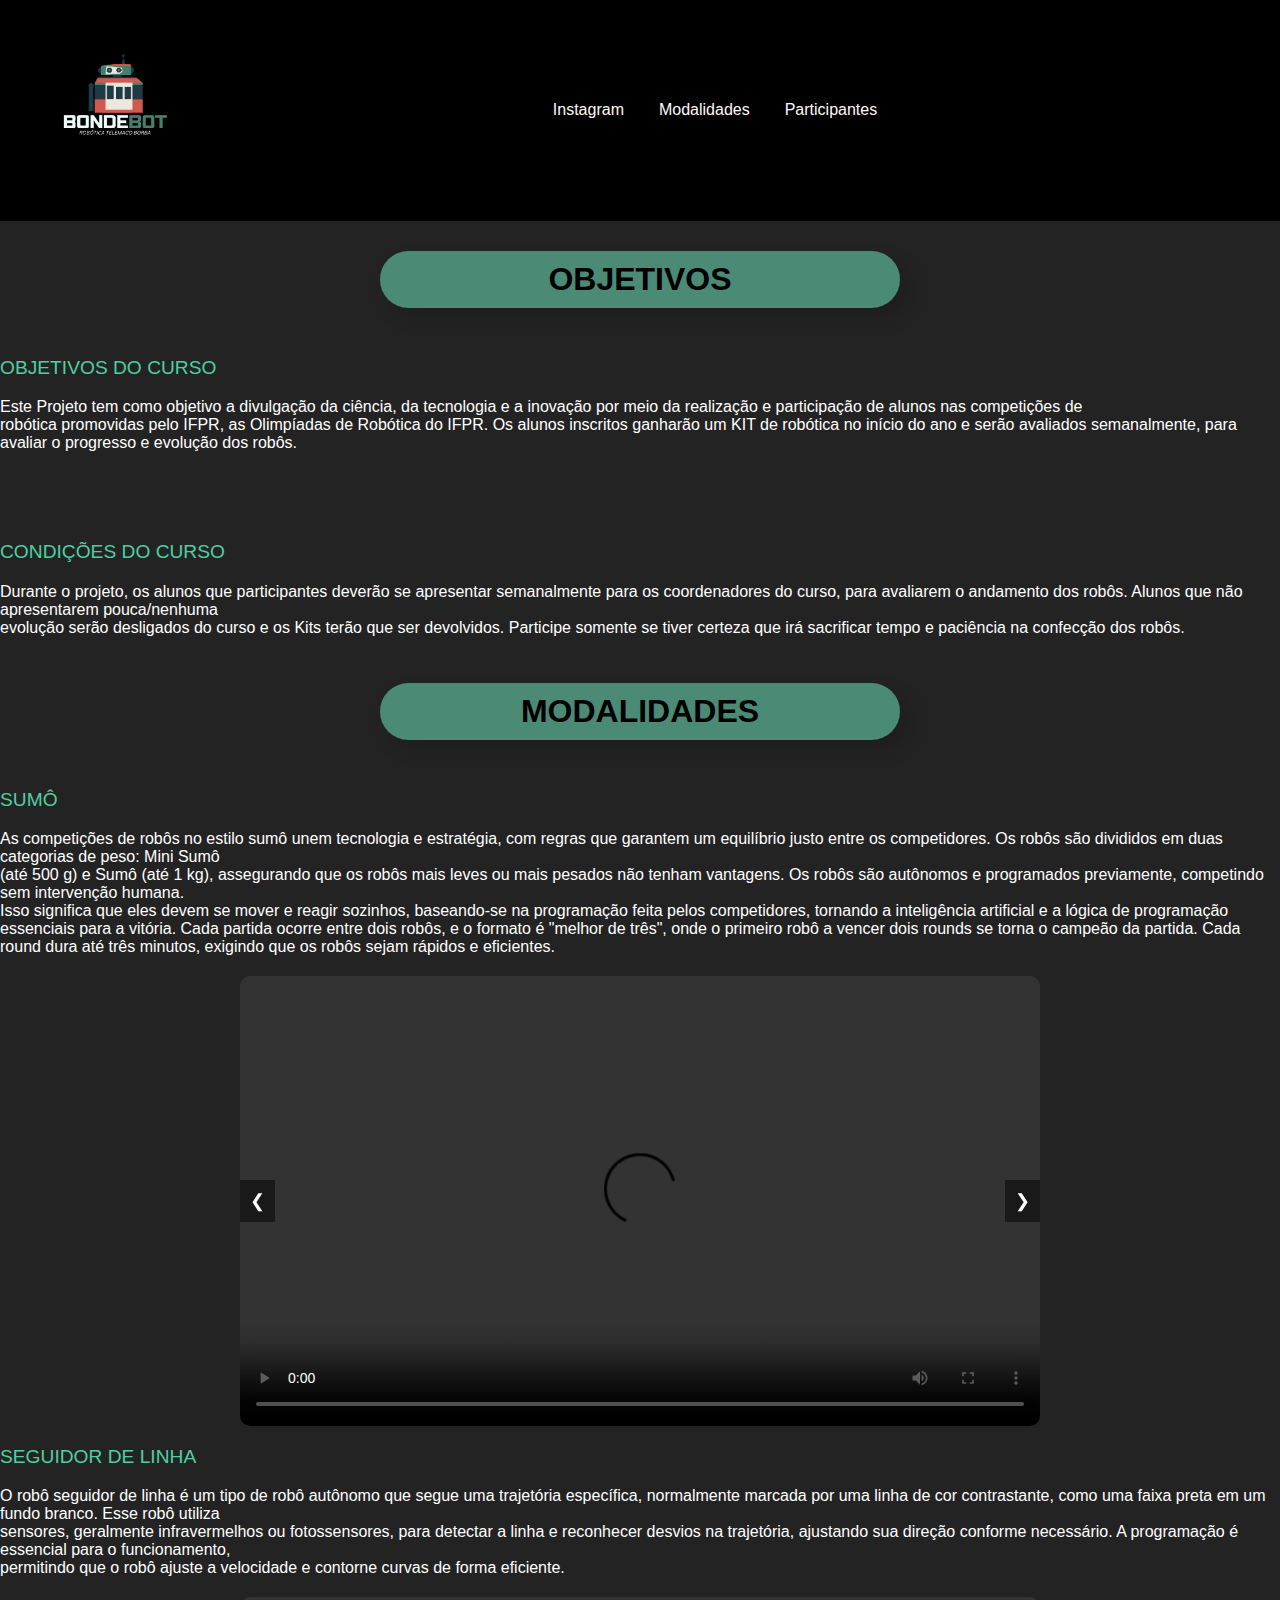
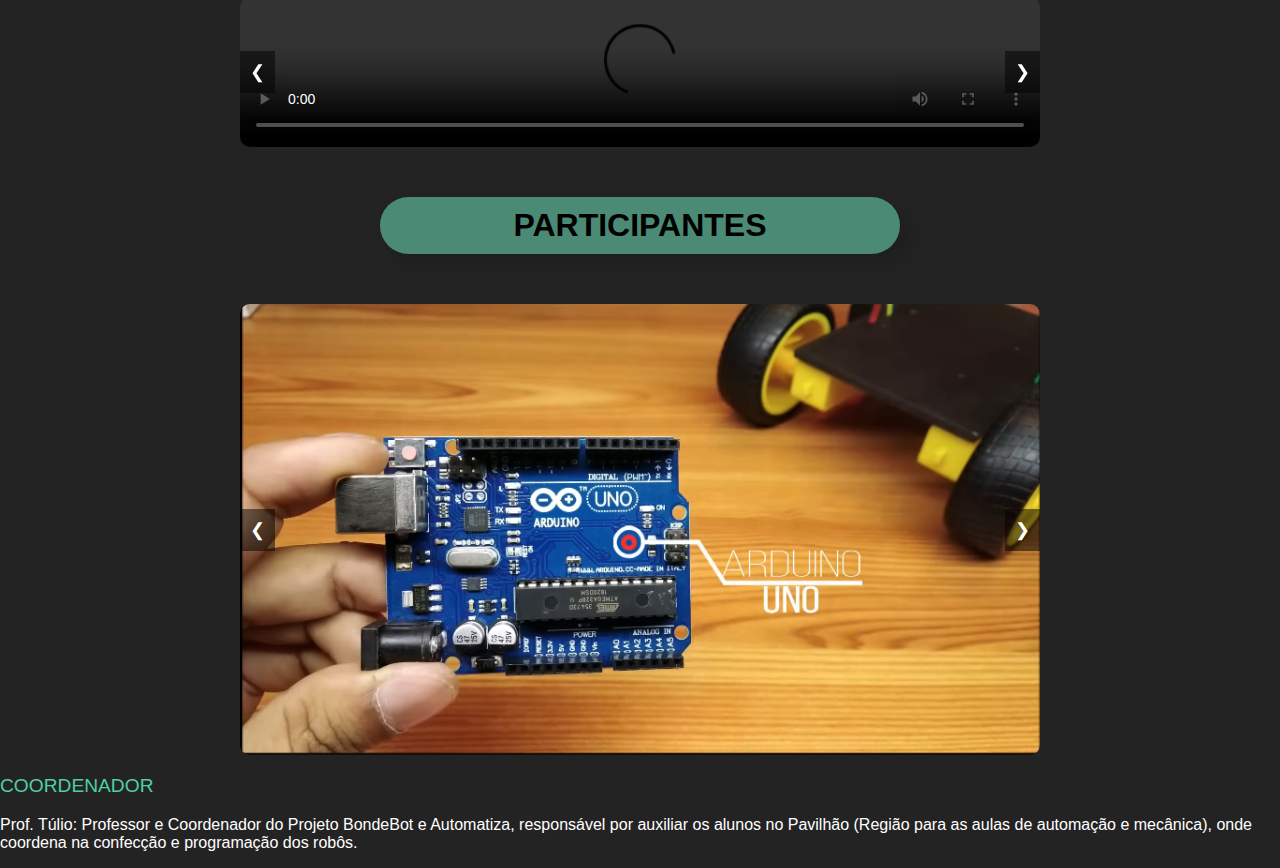
==== index.html @ 4055bf6d "adad" ====
<!DOCTYPE html>
<html>
<head>
    <meta charset="UTF-8">
    <meta name="viewport" content="width=device-width, initial-scale=1.0">
    <title>Bondebot</title>
    <style>
        html {
    scroll-behavior: smooth;
}
        body {
            background-color: #242323; /* Cor de fundo para o corpo do site */
            font-family: Arial, sans-serif;
            margin: 0;
            padding: 0;
        }

        header, footer {
            text-align: center;
            padding: 10px 0;
            background-color: #000000;
            width: 100%;
        }

        .nav-bar {
            display: flex;
            justify-content: space-between; /* Distribui o logo e o menu */
            align-items: center;
            max-width: 1200px;
            margin: 0 auto; /* Centraliza o conteúdo */
        }

        .logo img {
            width: 150px;
        }

        .nav-list {
            flex: 1; /* Faz o nav-list ocupar o espaço restante */
            display: flex;
            justify-content: center; /* Centraliza os itens dentro do contêiner */
        }

        .nav-list ul {
            display: flex;
            justify-content: center; /* Centraliza os itens horizontalmente */
            gap: 15px;
            margin: 0;
            padding: 0;
            list-style: none;
        }

        /* Estilo para os itens da lista (links) */
        .nav-item {
            position: relative;
        }

        .nav-item a {
            text-decoration: none;
            color: rgb(255, 249, 249);
            font-size: 16px;
            padding: 10px;
            display: block;
        }

        /* Barra de animação nos itens da lista */
        .nav-item a::after {
            content: '';
            position: absolute;
            bottom: 0;
            left: 0;
            width: 100%;
            height: 3px;
            background-color: #467f6b;
            transform: scaleX(0); /* Começa invisível */
            transform-origin: bottom right;
            transition: transform 0.3s ease-out;
        }

        /* Efeito quando o cursor passa sobre o item */
        .nav-item a:hover::after {
            transform: scaleX(1); /* Faz a barra aparecer */
            transform-origin: bottom left;
        }

        .objetivo {
            background-color: #4b8a74;
            padding: 10px;
            max-width: 500px;
            width: 100%;
            margin: 20px auto;
            font-family: 'Franklin Gothic Medium', 'Arial Narrow', Arial, sans-serif;
            box-shadow: 10px 10px 20px rgba(0, 0, 0, 0.15);
            border-radius: 50px;
            cursor: pointer;
            
        }

        .principal {
            color: #4ecfa2;
            font-size: larger;
            font-family: 'Trebuchet MS', 'Lucida Sans Unicode', 'Lucida Grande', 'Lucida Sans', Arial, sans-serif;
        }

        footer {
            background-color: #242323;
            padding: 10px 0;
            text-align: center;
            width: 100%;
        }

        .image-text-container {
            display: flex; /* Usa flexbox para colocar a imagem e o texto lado a lado */
            align-items: center; /* Alinha a imagem e o texto verticalmente */
            cursor: pointer; /* Adiciona um cursor de clique ao passar o mouse */
        }

        /* Estilo da imagem */
        .image-text-container img {
            width: 150px; /* Defina o tamanho da imagem conforme necessário */
            height: auto; /* A altura é ajustada automaticamente para manter a proporção */
            margin-right: 20px; /* Espaçamento entre a imagem e o texto */
        }
        p {
            color: rgb(255, 255, 255);
        }

  .video-carrossel {
            width: 80%;
            max-width: 800px;
            margin: 20px auto;
            overflow: hidden;
            position: relative;
        }

        /* Contêiner dos vídeos */
        .video-container {
            display: flex;
            transition: transform 0.5s ease-in-out; /* Transição suave */
            width: 200%; /* O contêiner tem o dobro da largura para conter os dois vídeos */
        }

        /* Cada vídeo dentro do carrossel */
        .video-container video {
            width: 50%; /* Cada vídeo ocupa 50% da largura do carrossel */
            flex-shrink: 0;
            border-radius: 10px;
        }

        /* Estilo dos botões de navegação */
        .controls {
            position: absolute;
            top: 50%;
            width: 100%;
            display: flex;
            justify-content: space-between;
            transform: translateY(-50%);
            z-index: 10;
        }

        .prev, .next {
            background-color: rgba(0, 0, 0, 0.5);
            color: #fff;
            border: none;
            padding: 10px;
            font-size: 18px;
            cursor: pointer;
        }

        .image-carrossel {
    width: 80%;
    max-width: 800px;
    margin: 20px auto;
    overflow: hidden;
    position: relative;
}

.image-container {
    display: flex;
    transition: transform 0.5s ease-in-out;
    width: 500%; /* O contêiner tem 500% da largura, pois temos 5 imagens */
}

.image-container img {
    width: 20%; /* Cada imagem ocupa 20% da largura do carrossel */
    flex-shrink: 0;
    border-radius: 10px;
}

.controls {
    position: absolute;
    top: 50%;
    width: 100%;
    display: flex;
    justify-content: space-between;
    transform: translateY(-50%);
    z-index: 10;
}

.prev, .next {
    background-color: rgba(0, 0, 0, 0.5);
    color: #fff;
    border: none;
    padding: 10px;
    font-size: 18px;
    cursor: pointer;
}
    </style>
</head>
<body>
    <header>
        <nav class="nav-bar">
            <div class="logo">
                <h1><img src="img/bondebot (1).png" alt="150" width="150" style="max-width: 100%;"></h1>
            </div>
            <div class="nav-list">
                <ul>
                    <li class="nav-item"><a href="https://www.instagram.com/bondebot/" class="nav-link">Instagram</a></li>
                    <li class="nav-item"><a href="#modalidades" class="nav-link">Modalidades</a></li>
                    <li class="nav-item"><a href="#participantes" class="nav-link">Participantes</a></li>
                </ul>
            </div>
        </nav>
    </header>
    <article>
        <footer>
        <nav class="nav-bar">
            <h1 class="objetivo">OBJETIVOS</h1>
        </nav>
        </footer>
            <p class="principal">OBJETIVOS DO CURSO</p>
            <p>Este Projeto tem como objetivo a divulgação da ciência, da tecnologia e a inovação por meio da realização e participação de alunos nas competições de <br> robótica promovidas pelo IFPR, as Olimpíadas de Robótica do IFPR. Os alunos inscritos ganharão um KIT de robótica no início do ano e serão avaliados semanalmente, para avaliar o progresso e evolução dos robôs.</p>
            <br>
            <br>
            <br>
            <p class="principal">CONDIÇÕES DO CURSO</p>
            <p>Durante o projeto, os alunos que participantes deverão se apresentar semanalmente para os coordenadores do curso, para avaliarem o andamento dos robôs. Alunos que não apresentarem pouca/nenhuma <br> evolução serão desligados do curso e os Kits terão que ser devolvidos. Participe somente se tiver certeza que irá sacrificar tempo e paciência na confecção dos robôs.</p>
        <footer>
            <nav class="nav-bar">
                <h1 class="objetivo">MODALIDADES</h1>
            </nav>
        </footer>
        <section id="modalidades">
        </section>
        <p class="principal">SUMÔ</p>
        <p>As competições de robôs no estilo sumô unem tecnologia e estratégia, com regras que garantem um equilíbrio justo entre os competidores. Os robôs são divididos em duas categorias de peso: Mini Sumô <br> (até 500 g) e Sumô (até 1 kg), assegurando que os robôs mais leves ou mais pesados não tenham vantagens.
            Os robôs são autônomos e programados previamente, competindo sem intervenção humana. <br> Isso significa que eles devem se mover e reagir sozinhos, baseando-se na programação feita pelos competidores, tornando a inteligência artificial e a lógica de programação essenciais para a vitória.
            Cada partida ocorre entre dois robôs, e o formato é "melhor de três", onde o primeiro robô a vencer dois rounds se torna o campeão da partida. Cada round dura até três minutos, exigindo que os robôs sejam rápidos e eficientes.
        </p>
   
        <div class="video-carrossel">
            <!-- Contêiner de vídeos -->
            <div class="video-container">
                <!-- Vídeo 1 -->
                <video controls>
                    <source src="videos/Robô Mini Sumo.mp4" type="video/mp4">
                    Seu navegador não suporta a tag de vídeo.
                </video>
                <!-- Vídeo 2 -->
                <video controls>
                    <source src="videos/ROBOT WAR 2017 Japan vs UK - Fastest robot war ever !!! In slow motion..mp4" type="video/mp4">
                    Seu navegador não suporta a tag de vídeo.
                </video>
            </div>
    
            <!-- Controles de navegação -->
            <div class="controls">
                <button class="prev">&#10094;</button>
                <button class="next">&#10095;</button>
            </div>
        </div>
    
        <script>
            // Seleciona o contêiner de vídeos e os botões
            const videoContainer = document.querySelector('.video-container');
            const prevButton = document.querySelector('.prev');
            const nextButton = document.querySelector('.next');
    
            // Variável para controlar a posição atual do carrossel
            let currentIndex = 0;
            const totalVideos = videoContainer.children.length;
    
            // Função para atualizar a posição do carrossel
            function updateCarousel() {
                const offset = -currentIndex * 50; // Cada vídeo tem 50% da largura
                videoContainer.style.transform = `translateX(${offset}%)`;
            }
    
            // Função para navegar para o vídeo anterior
            prevButton.addEventListener('click', () => {
                currentIndex = (currentIndex === 0) ? totalVideos - 1 : currentIndex - 1;
                updateCarousel();
            });
    
            // Função para navegar para o próximo vídeo
            nextButton.addEventListener('click', () => {
                currentIndex = (currentIndex === totalVideos - 1) ? 0 : currentIndex + 1;
                updateCarousel();
            });
        </script>
        <p class="principal">SEGUIDOR DE LINHA</p>
        <p>O robô seguidor de linha é um tipo de robô autônomo que segue uma trajetória específica, normalmente marcada por uma linha de cor contrastante, como uma faixa preta em um fundo branco. Esse robô utiliza <br> sensores, geralmente infravermelhos ou fotossensores, para detectar a linha e reconhecer desvios na trajetória, ajustando sua direção conforme necessário.  A programação é essencial para o funcionamento,<br> permitindo que o robô ajuste a velocidade e contorne curvas de forma eficiente.</p>
        <div class="video-carrossel">
            <!-- Contêiner de vídeos -->
            <div class="video-container">
                <!-- Vídeo 1 -->
                <video controls>
                    <source src="videos/HBFS Line Follower - Next Generation of Robots.mp4" type="video/mp4">
                    Seu navegador não suporta a tag de vídeo.
                </video>
                <!-- Vídeo 2 -->
                <video controls>
                    <source src="videos/HBFS Line Follower Turbo - Rooftop Edition.mp4" type="video/mp4">
                    Seu navegador não suporta a tag de vídeo.
                </video>
            </div>
    
            <!-- Controles de navegação -->
            <div class="controls">
                <button class="prev">&#10094;</button>
                <button class="next">&#10095;</button>
            </div>
        </div>
    
        <script>
            // Seleciona o contêiner de vídeos e os botões
            const videoContainer = document.querySelector('.video-container');
            const prevButton = document.querySelector('.prev');
            const nextButton = document.querySelector('.next');
    
            // Variável para controlar a posição atual do carrossel
            let currentIndex = 0;
            const totalVideos = videoContainer.children.length;
    
            // Função para atualizar a posição do carrossel
            function updateCarousel() {
                const offset = -currentIndex * 50; // Cada vídeo tem 50% da largura
                videoContainer.style.transform = `translateX(${offset}%)`;
            }
    
            // Função para navegar para o vídeo anterior
            prevButton.addEventListener('click', () => {
                currentIndex = (currentIndex === 0) ? totalVideos - 1 : currentIndex - 1;
                updateCarousel();
            });
    
            // Função para navegar para o próximo vídeo
            nextButton.addEventListener('click', () => {
                currentIndex = (currentIndex === totalVideos - 1) ? 0 : currentIndex + 1;
                updateCarousel();
            });
        </script>
        <footer>
        <nav class="nav-bar">
            <h1 class="objetivo">PARTICIPANTES</h1>
        </nav>
        </footer>
        <div class="image-carrossel">
            <!-- Contêiner de imagens -->
            <div class="image-container">
                <img src="img/robo1.PNG" alt="Imagem 1">
                <img src="img/robo2.PNG" alt="Imagem 2">
                <img src="img/robo3.PNG" alt="Imagem 3">
                <img src="img/arduino4.PNG" alt="Imagem 4">
                <img src="img/robo5.PNG" alt="Imagem 5">
            </div>
        
            <div class="controls">
                <button class="prev">&#10094;</button>
                <button class="next">&#10095;</button>
            </div>
        </div>
        <script>
            const imageContainer = document.querySelector('.image-container');
            const prevButton = document.querySelector('.prev');
            const nextButton = document.querySelector('.next');
            let currentIndex = 0;
            const totalImages = imageContainer.children.length;
            function updateCarousel() {
            const offset = -currentIndex * 20;
            imageContainer.style.transform = `translateX(${offset}%)`;
}

// Função para navegar para a imagem anterior
prevButton.addEventListener('click', () => {
    currentIndex = (currentIndex === 0) ? totalImages - 1 : currentIndex - 1;
    updateCarousel();
});

// Função para navegar para a próxima imagem
nextButton.addEventListener('click', () => {
    currentIndex = (currentIndex === totalImages - 1) ? 0 : currentIndex + 1;
    updateCarousel();
});
        </script>
        <section id="participantes">
        <p class="principal">COORDENADOR</p>
        <p>Prof. Túlio: Professor e Coordenador do Projeto BondeBot e Automatiza, responsável por auxiliar os alunos no Pavilhão (Região para as aulas de automação e mecânica), onde coordena na confecção e programação dos robôs. 
        </p>
        </section>
    </article>
</body>
</html>
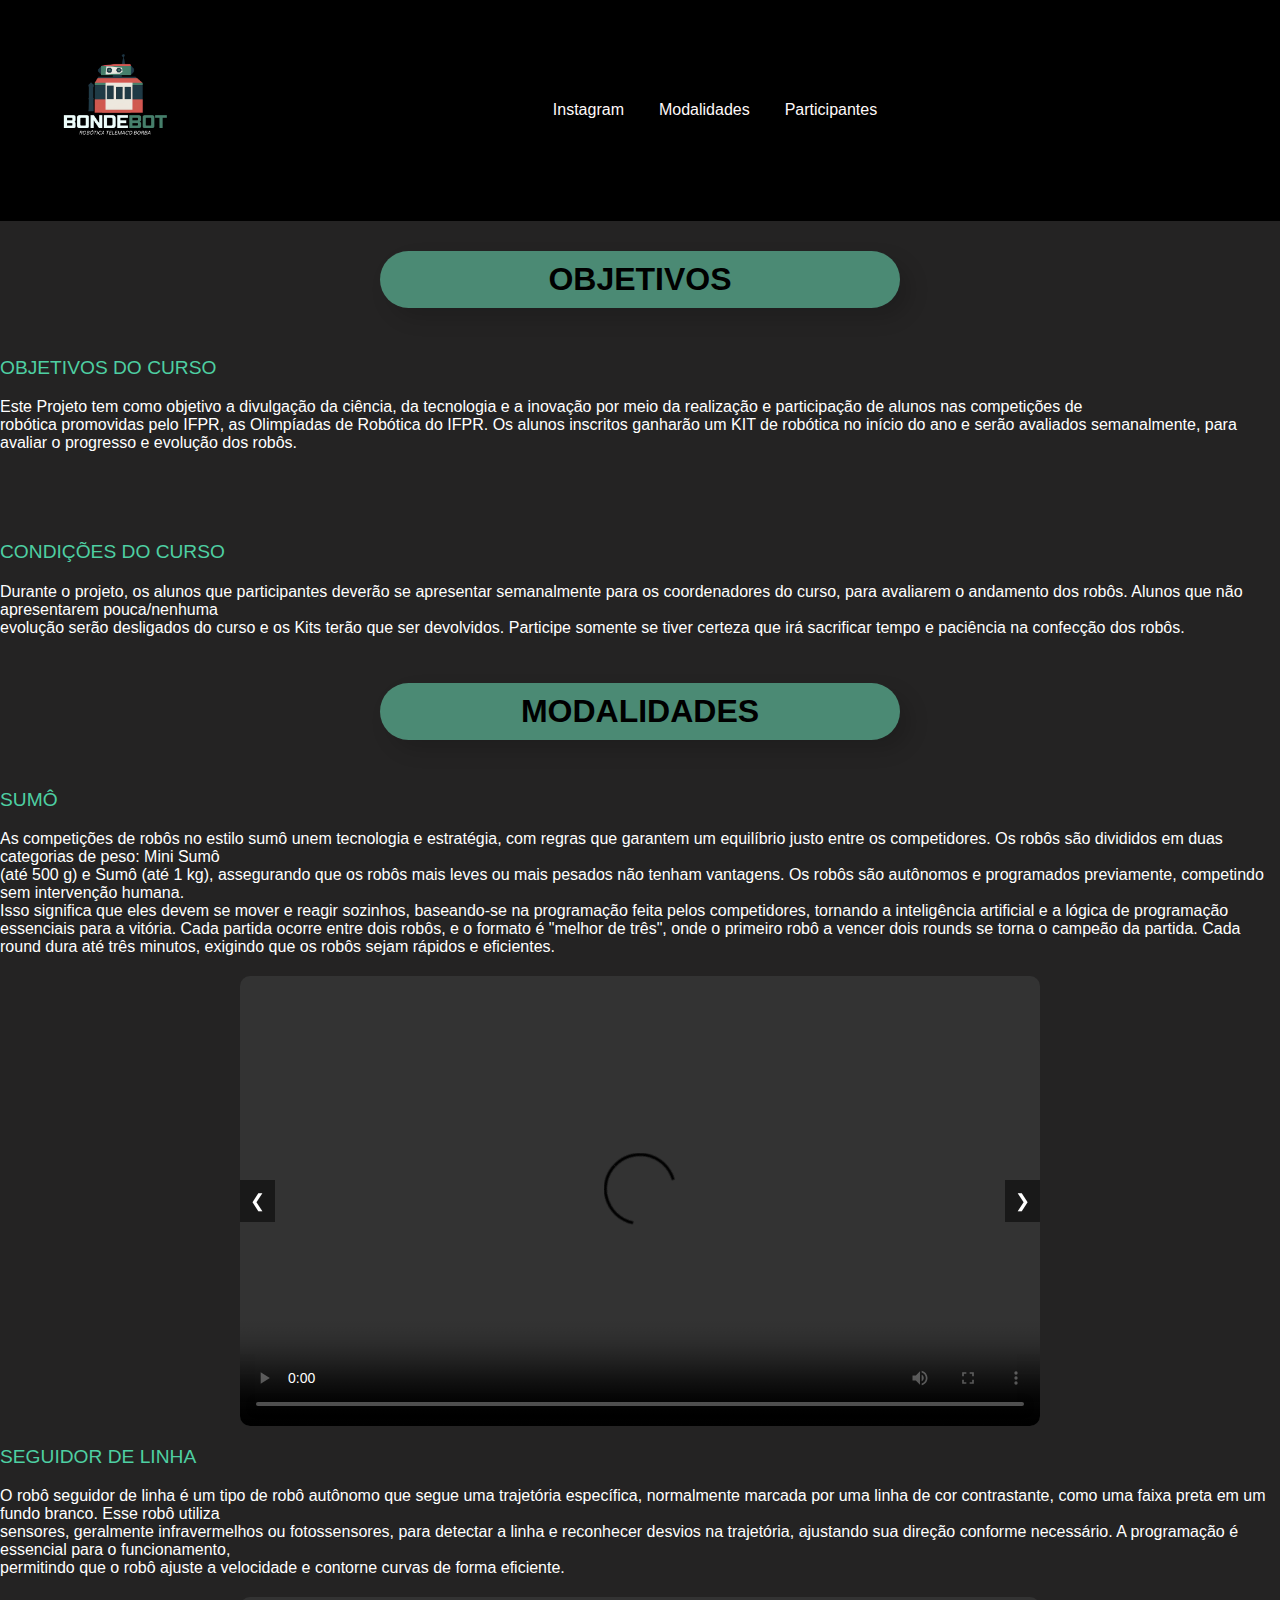
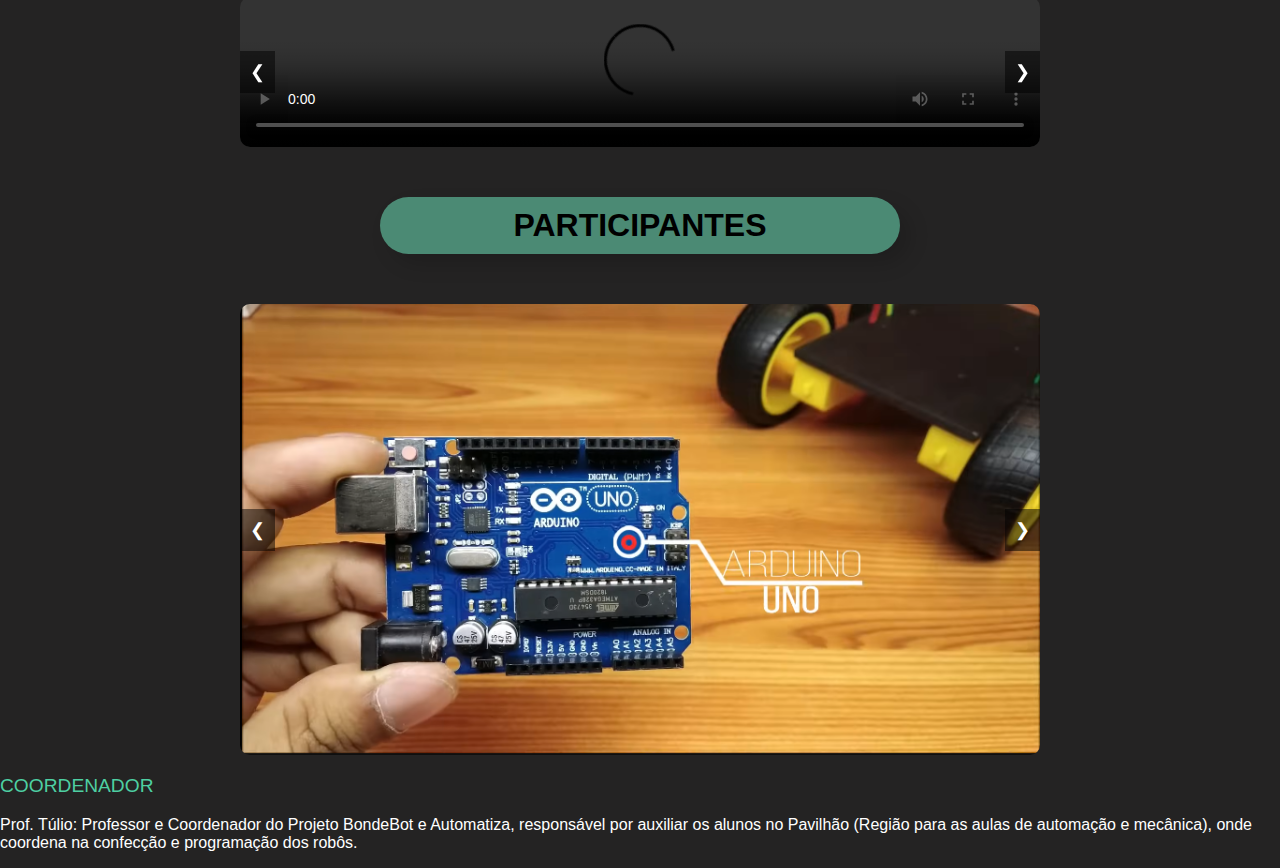
==== commit 08b1bece: "adad" ====
--- a/index.html
+++ b/index.html
@@ -165,45 +165,45 @@
             font-size: 18px;
             cursor: pointer;
         }
-
         .image-carrossel {
-    width: 80%;
-    max-width: 800px;
-    margin: 20px auto;
-    overflow: hidden;
-    position: relative;
-}
-
-.image-container {
-    display: flex;
-    transition: transform 0.5s ease-in-out;
-    width: 500%; /* O contêiner tem 500% da largura, pois temos 5 imagens */
-}
-
-.image-container img {
-    width: 20%; /* Cada imagem ocupa 20% da largura do carrossel */
-    flex-shrink: 0;
-    border-radius: 10px;
-}
-
-.controls {
-    position: absolute;
-    top: 50%;
-    width: 100%;
-    display: flex;
-    justify-content: space-between;
-    transform: translateY(-50%);
-    z-index: 10;
-}
-
-.prev, .next {
-    background-color: rgba(0, 0, 0, 0.5);
-    color: #fff;
-    border: none;
-    padding: 10px;
-    font-size: 18px;
-    cursor: pointer;
-}
+            width: 80%;
+            max-width: 800px;
+            margin: 20px auto;
+            overflow: hidden;
+            position: relative;
+}
+
+        .image-container {
+            display: flex;
+            transition: transform 0.5s ease-in-out;
+            width: 500%; /* O contêiner tem 500% da largura, pois temos 5 imagens */
+}
+
+        .image-container img {
+            width: 20%; /* Cada imagem ocupa 20% da largura do carrossel */
+            flex-shrink: 0;
+            border-radius: 10px;
+}
+
+        .controls {
+            position: absolute;
+            top: 50%;
+            width: 100%;
+            display: flex;
+            justify-content: space-between;
+            transform: translateY(-50%);
+            z-index: 10;
+}
+
+        .prev, .next {
+            background-color: rgba(0, 0, 0, 0.5);
+            color: #fff;
+            border: none;
+            padding: 10px;
+            font-size: 18px;
+            cursor: pointer;
+}
+
     </style>
 </head>
 <body>
@@ -370,14 +370,19 @@
             </div>
         </div>
         <script>
-            const imageContainer = document.querySelector('.image-container');
-            const prevButton = document.querySelector('.prev');
-            const nextButton = document.querySelector('.next');
-            let currentIndex = 0;
-            const totalImages = imageContainer.children.length;
-            function updateCarousel() {
-            const offset = -currentIndex * 20;
-            imageContainer.style.transform = `translateX(${offset}%)`;
+            // Seleciona o contêiner de imagens e os botões
+const imageContainer = document.querySelector('.image-container');
+const prevButton = document.querySelector('.prev');
+const nextButton = document.querySelector('.next');
+
+// Variável para controlar a posição atual do carrossel
+let currentIndex = 0;
+const totalImages = document.querySelectorAll('.image-container img').length;
+
+// Função para atualizar a posição do carrossel
+function updateCarousel() {
+    const offset = -currentIndex * 20; // Cada imagem tem 20% da largura
+    imageContainer.style.transform = `translateX(${offset}%)`;
 }
 
 // Função para navegar para a imagem anterior
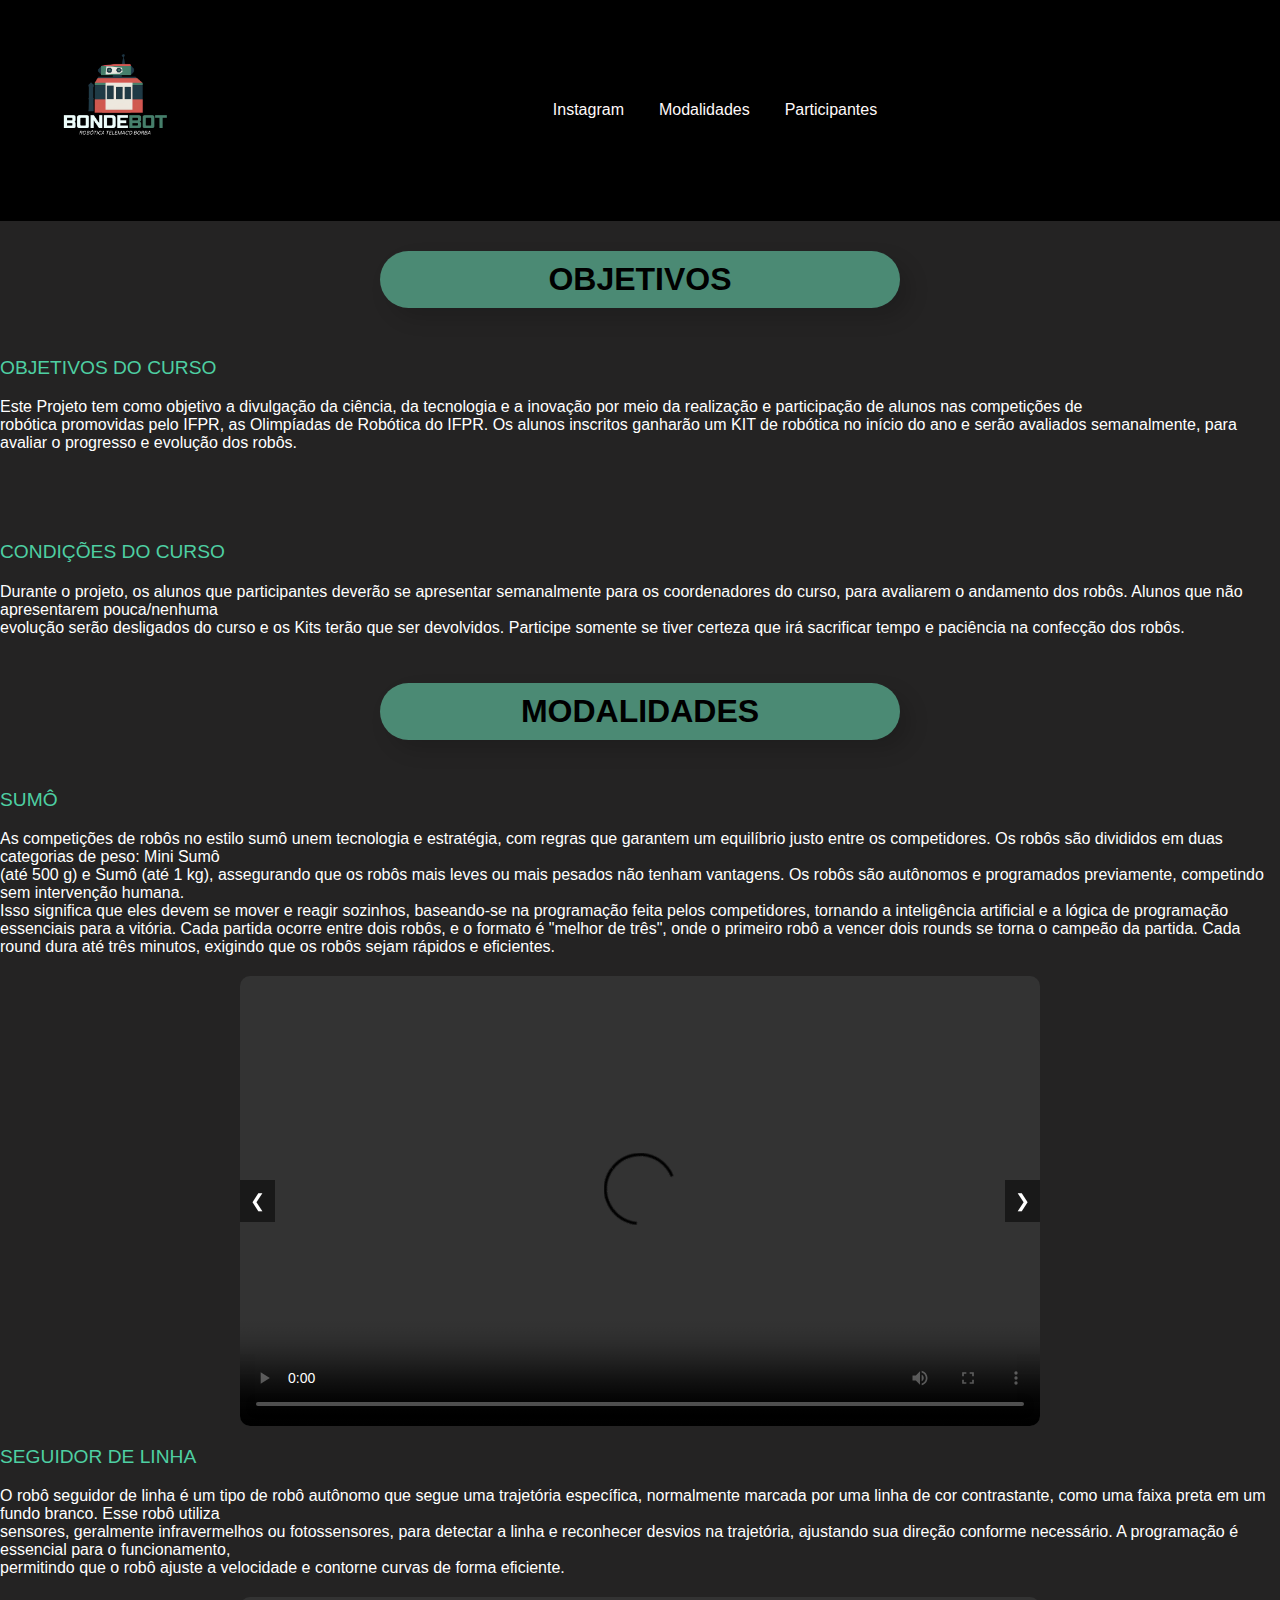
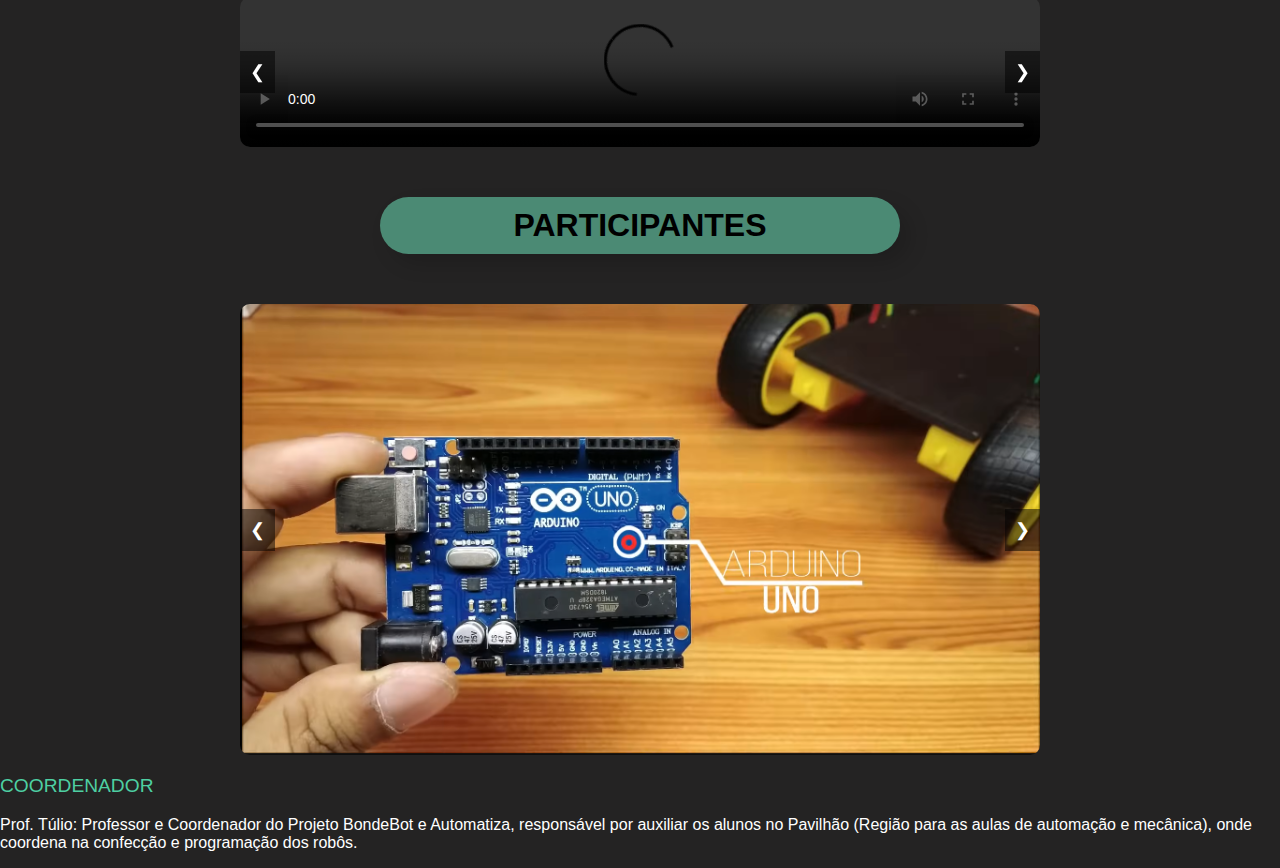
==== commit 4a2b1cc6: "adad" ====
--- a/index.html
+++ b/index.html
@@ -377,7 +377,7 @@
 
 // Variável para controlar a posição atual do carrossel
 let currentIndex = 0;
-const totalImages = document.querySelectorAll('.image-container img').length;
+const totalImages = document.querySelectorAll('.image-container img').length; // Quantidade de imagens
 
 // Função para atualizar a posição do carrossel
 function updateCarousel() {
@@ -387,13 +387,13 @@
 
 // Função para navegar para a imagem anterior
 prevButton.addEventListener('click', () => {
-    currentIndex = (currentIndex === 0) ? totalImages - 1 : currentIndex - 1;
+    currentIndex = (currentIndex === 0) ? totalImages - 1 : currentIndex - 1; // Se estiver na primeira imagem, vai para a última
     updateCarousel();
 });
 
 // Função para navegar para a próxima imagem
 nextButton.addEventListener('click', () => {
-    currentIndex = (currentIndex === totalImages - 1) ? 0 : currentIndex + 1;
+    currentIndex = (currentIndex === totalImages - 1) ? 0 : currentIndex + 1; // Se estiver na última imagem, volta para a primeira
     updateCarousel();
 });
         </script>
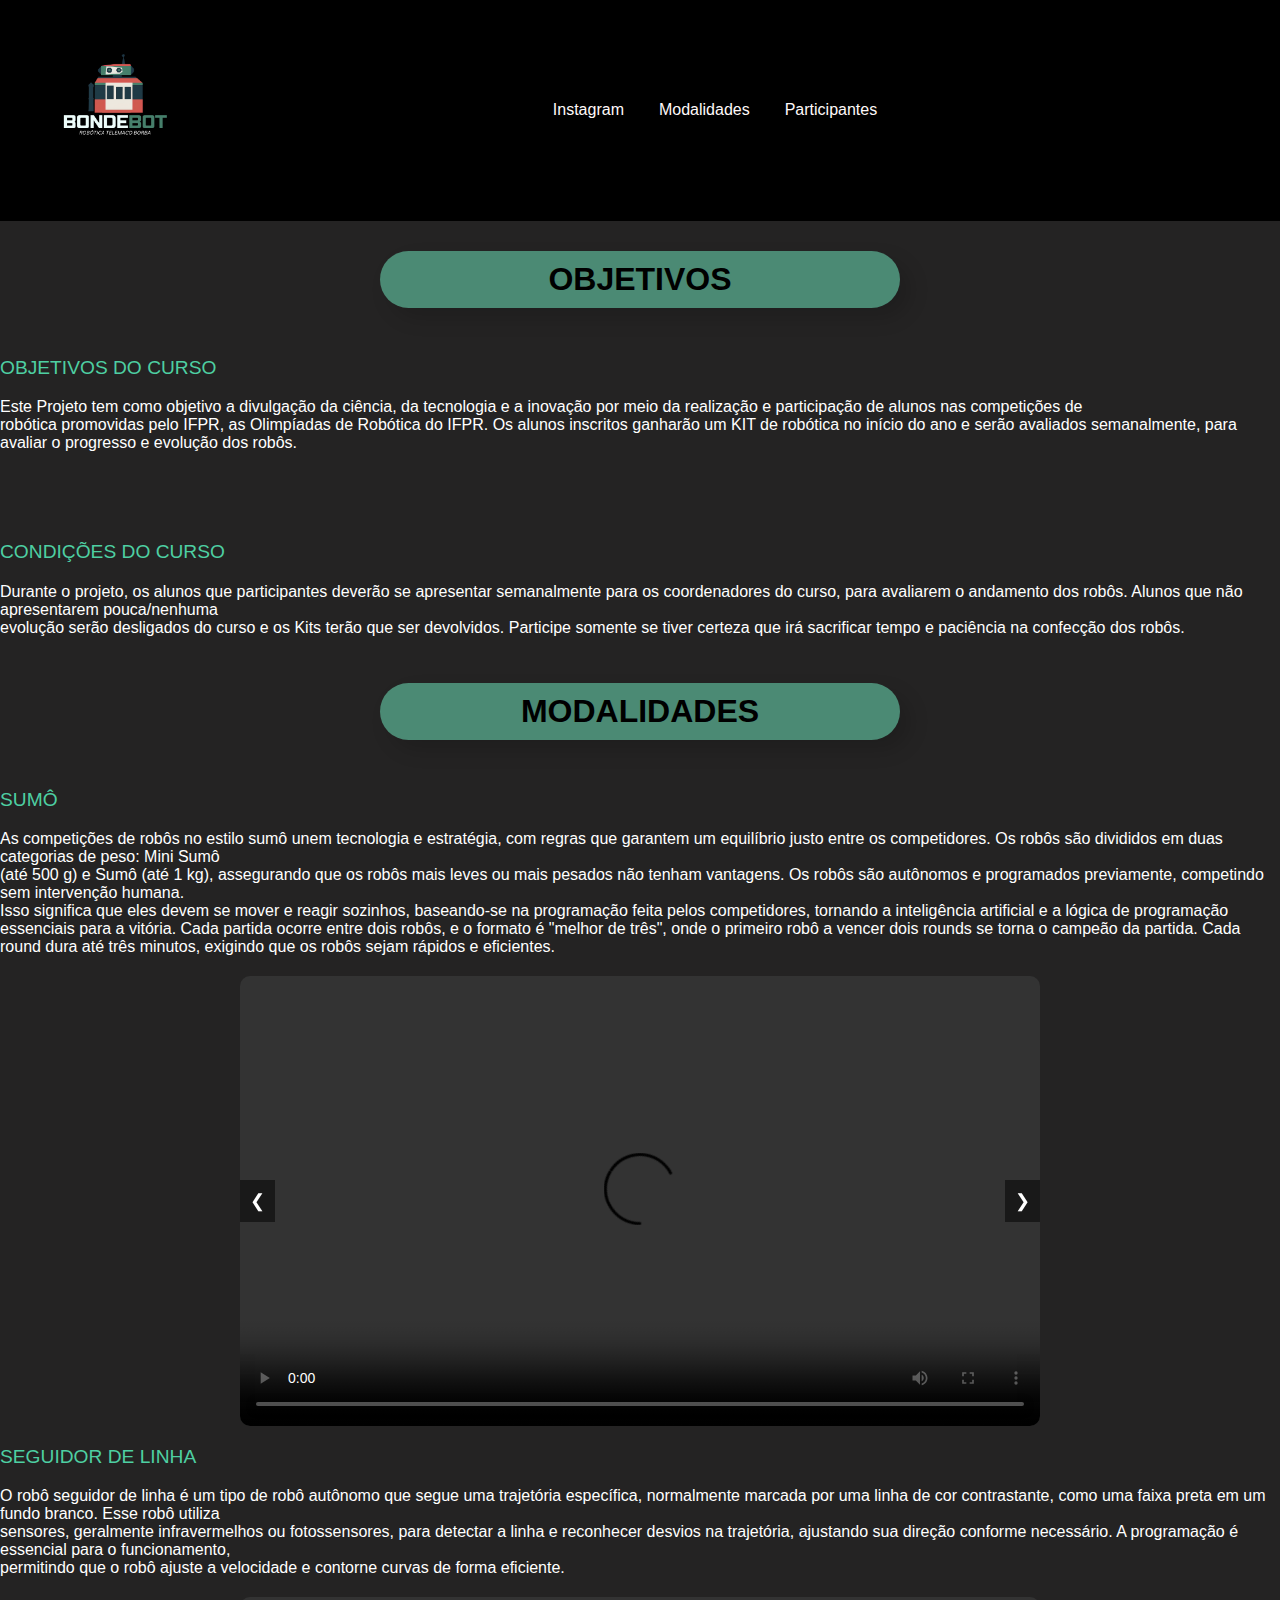
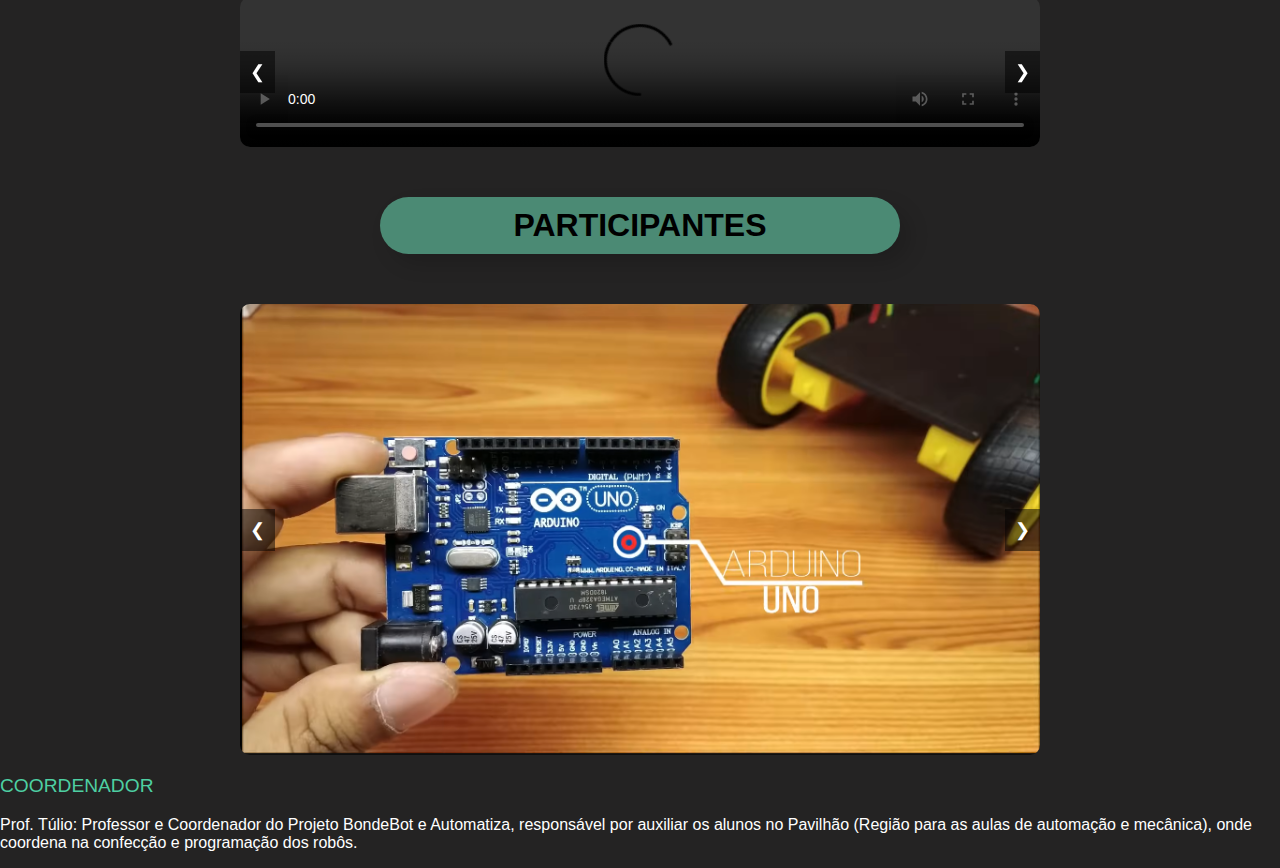
==== commit d2fa0b73: "adad" ====
--- a/index.html
+++ b/index.html
@@ -268,35 +268,6 @@
                 <button class="next">&#10095;</button>
             </div>
         </div>
-    
-        <script>
-            // Seleciona o contêiner de vídeos e os botões
-            const videoContainer = document.querySelector('.video-container');
-            const prevButton = document.querySelector('.prev');
-            const nextButton = document.querySelector('.next');
-    
-            // Variável para controlar a posição atual do carrossel
-            let currentIndex = 0;
-            const totalVideos = videoContainer.children.length;
-    
-            // Função para atualizar a posição do carrossel
-            function updateCarousel() {
-                const offset = -currentIndex * 50; // Cada vídeo tem 50% da largura
-                videoContainer.style.transform = `translateX(${offset}%)`;
-            }
-    
-            // Função para navegar para o vídeo anterior
-            prevButton.addEventListener('click', () => {
-                currentIndex = (currentIndex === 0) ? totalVideos - 1 : currentIndex - 1;
-                updateCarousel();
-            });
-    
-            // Função para navegar para o próximo vídeo
-            nextButton.addEventListener('click', () => {
-                currentIndex = (currentIndex === totalVideos - 1) ? 0 : currentIndex + 1;
-                updateCarousel();
-            });
-        </script>
         <p class="principal">SEGUIDOR DE LINHA</p>
         <p>O robô seguidor de linha é um tipo de robô autônomo que segue uma trajetória específica, normalmente marcada por uma linha de cor contrastante, como uma faixa preta em um fundo branco. Esse robô utiliza <br> sensores, geralmente infravermelhos ou fotossensores, para detectar a linha e reconhecer desvios na trajetória, ajustando sua direção conforme necessário.  A programação é essencial para o funcionamento,<br> permitindo que o robô ajuste a velocidade e contorne curvas de forma eficiente.</p>
         <div class="video-carrossel">
@@ -320,35 +291,6 @@
                 <button class="next">&#10095;</button>
             </div>
         </div>
-    
-        <script>
-            // Seleciona o contêiner de vídeos e os botões
-            const videoContainer = document.querySelector('.video-container');
-            const prevButton = document.querySelector('.prev');
-            const nextButton = document.querySelector('.next');
-    
-            // Variável para controlar a posição atual do carrossel
-            let currentIndex = 0;
-            const totalVideos = videoContainer.children.length;
-    
-            // Função para atualizar a posição do carrossel
-            function updateCarousel() {
-                const offset = -currentIndex * 50; // Cada vídeo tem 50% da largura
-                videoContainer.style.transform = `translateX(${offset}%)`;
-            }
-    
-            // Função para navegar para o vídeo anterior
-            prevButton.addEventListener('click', () => {
-                currentIndex = (currentIndex === 0) ? totalVideos - 1 : currentIndex - 1;
-                updateCarousel();
-            });
-    
-            // Função para navegar para o próximo vídeo
-            nextButton.addEventListener('click', () => {
-                currentIndex = (currentIndex === totalVideos - 1) ? 0 : currentIndex + 1;
-                updateCarousel();
-            });
-        </script>
         <footer>
         <nav class="nav-bar">
             <h1 class="objetivo">PARTICIPANTES</h1>
@@ -370,32 +312,55 @@
             </div>
         </div>
         <script>
-            // Seleciona o contêiner de imagens e os botões
-const imageContainer = document.querySelector('.image-container');
-const prevButton = document.querySelector('.prev');
-const nextButton = document.querySelector('.next');
-
-// Variável para controlar a posição atual do carrossel
-let currentIndex = 0;
-const totalImages = document.querySelectorAll('.image-container img').length; // Quantidade de imagens
-
-// Função para atualizar a posição do carrossel
-function updateCarousel() {
-    const offset = -currentIndex * 20; // Cada imagem tem 20% da largura
-    imageContainer.style.transform = `translateX(${offset}%)`;
-}
-
-// Função para navegar para a imagem anterior
-prevButton.addEventListener('click', () => {
-    currentIndex = (currentIndex === 0) ? totalImages - 1 : currentIndex - 1; // Se estiver na primeira imagem, vai para a última
-    updateCarousel();
-});
-
-// Função para navegar para a próxima imagem
-nextButton.addEventListener('click', () => {
-    currentIndex = (currentIndex === totalImages - 1) ? 0 : currentIndex + 1; // Se estiver na última imagem, volta para a primeira
-    updateCarousel();
-});
+            // Carrossel de Vídeos
+            const videoContainer = document.querySelector('.video-container');
+            const prevButtonVideo = document.querySelector('.video-carrossel .prev');
+            const nextButtonVideo = document.querySelector('.video-carrossel .next');
+            let currentIndexVideo = 0;
+            const totalVideos = videoContainer.children.length;
+        
+            // Atualiza o carrossel de vídeos
+            function updateVideoCarousel() {
+                const offset = -currentIndexVideo * 50; // Cada vídeo ocupa 50% da largura
+                videoContainer.style.transform = `translateX(${offset}%)`;
+            }
+        
+            // Navega para o vídeo anterior
+            prevButtonVideo.addEventListener('click', () => {
+                currentIndexVideo = (currentIndexVideo === 0) ? totalVideos - 1 : currentIndexVideo - 1;
+                updateVideoCarousel();
+            });
+        
+            // Navega para o próximo vídeo
+            nextButtonVideo.addEventListener('click', () => {
+                currentIndexVideo = (currentIndexVideo === totalVideos - 1) ? 0 : currentIndexVideo + 1;
+                updateVideoCarousel();
+            });
+        
+            // Carrossel de Imagens
+            const imageContainer = document.querySelector('.image-container');
+            const prevButtonImage = document.querySelector('.image-carrossel .prev');
+            const nextButtonImage = document.querySelector('.image-carrossel .next');
+            let currentIndexImage = 0;
+            const totalImages = document.querySelectorAll('.image-container img').length;
+        
+            // Atualiza o carrossel de imagens
+            function updateImageCarousel() {
+                const offset = -currentIndexImage * 20; // Cada imagem ocupa 20% da largura
+                imageContainer.style.transform = `translateX(${offset}%)`;
+            }
+        
+            // Navega para a imagem anterior
+            prevButtonImage.addEventListener('click', () => {
+                currentIndexImage = (currentIndexImage === 0) ? totalImages - 1 : currentIndexImage - 1;
+                updateImageCarousel();
+            });
+        
+            // Navega para a próxima imagem
+            nextButtonImage.addEventListener('click', () => {
+                currentIndexImage = (currentIndexImage === totalImages - 1) ? 0 : currentIndexImage + 1;
+                updateImageCarousel();
+            });
         </script>
         <section id="participantes">
         <p class="principal">COORDENADOR</p>
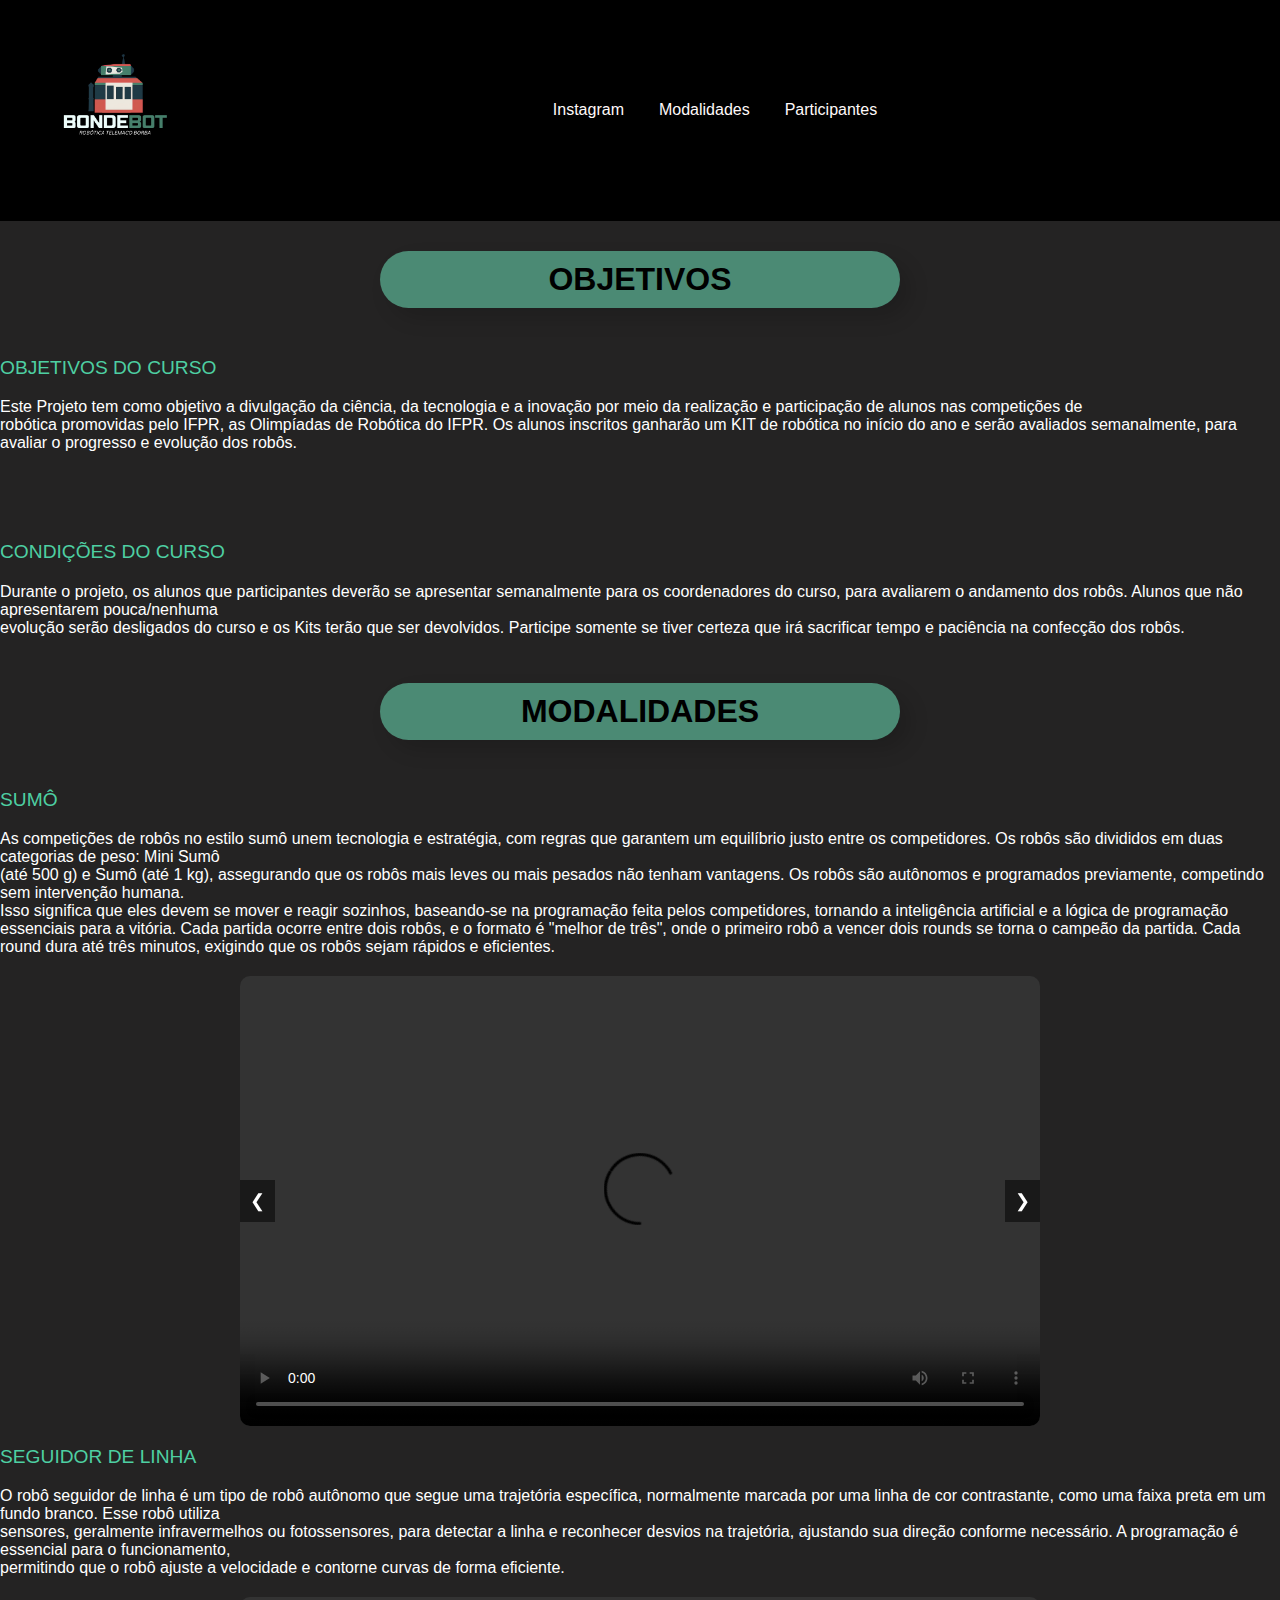
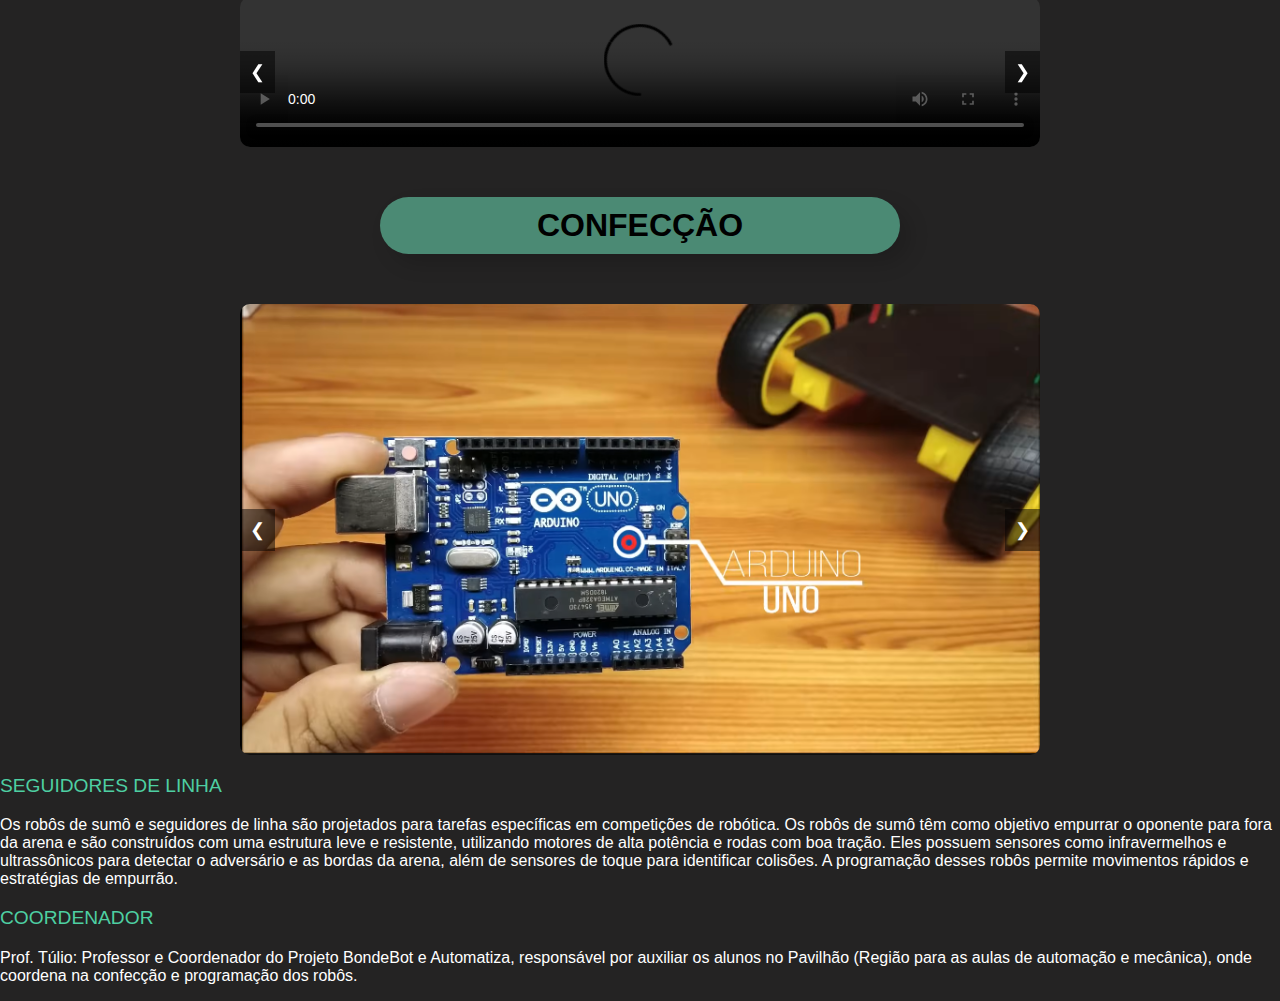
==== commit 097495d4: "adada" ====
--- a/index.html
+++ b/index.html
@@ -293,7 +293,7 @@
         </div>
         <footer>
         <nav class="nav-bar">
-            <h1 class="objetivo">PARTICIPANTES</h1>
+            <h1 class="objetivo">CONFECÇÃO</h1>
         </nav>
         </footer>
         <div class="image-carrossel">
@@ -362,11 +362,14 @@
                 updateImageCarousel();
             });
         </script>
+        <p class="principal">SEGUIDORES DE LINHA</p>
+        <p>Os robôs de sumô e seguidores de linha são projetados para tarefas específicas em competições de robótica. Os robôs de sumô têm como objetivo empurrar o oponente para fora da arena e são construídos com uma estrutura leve e resistente, utilizando motores de alta potência e rodas com boa tração. Eles possuem sensores como infravermelhos e ultrassônicos para detectar o adversário e as bordas da arena, além de sensores de toque para identificar colisões. A programação desses robôs permite movimentos rápidos e estratégias de empurrão.</p>
         <section id="participantes">
         <p class="principal">COORDENADOR</p>
         <p>Prof. Túlio: Professor e Coordenador do Projeto BondeBot e Automatiza, responsável por auxiliar os alunos no Pavilhão (Região para as aulas de automação e mecânica), onde coordena na confecção e programação dos robôs. 
         </p>
         </section>
+
     </article>
 </body>
 </html>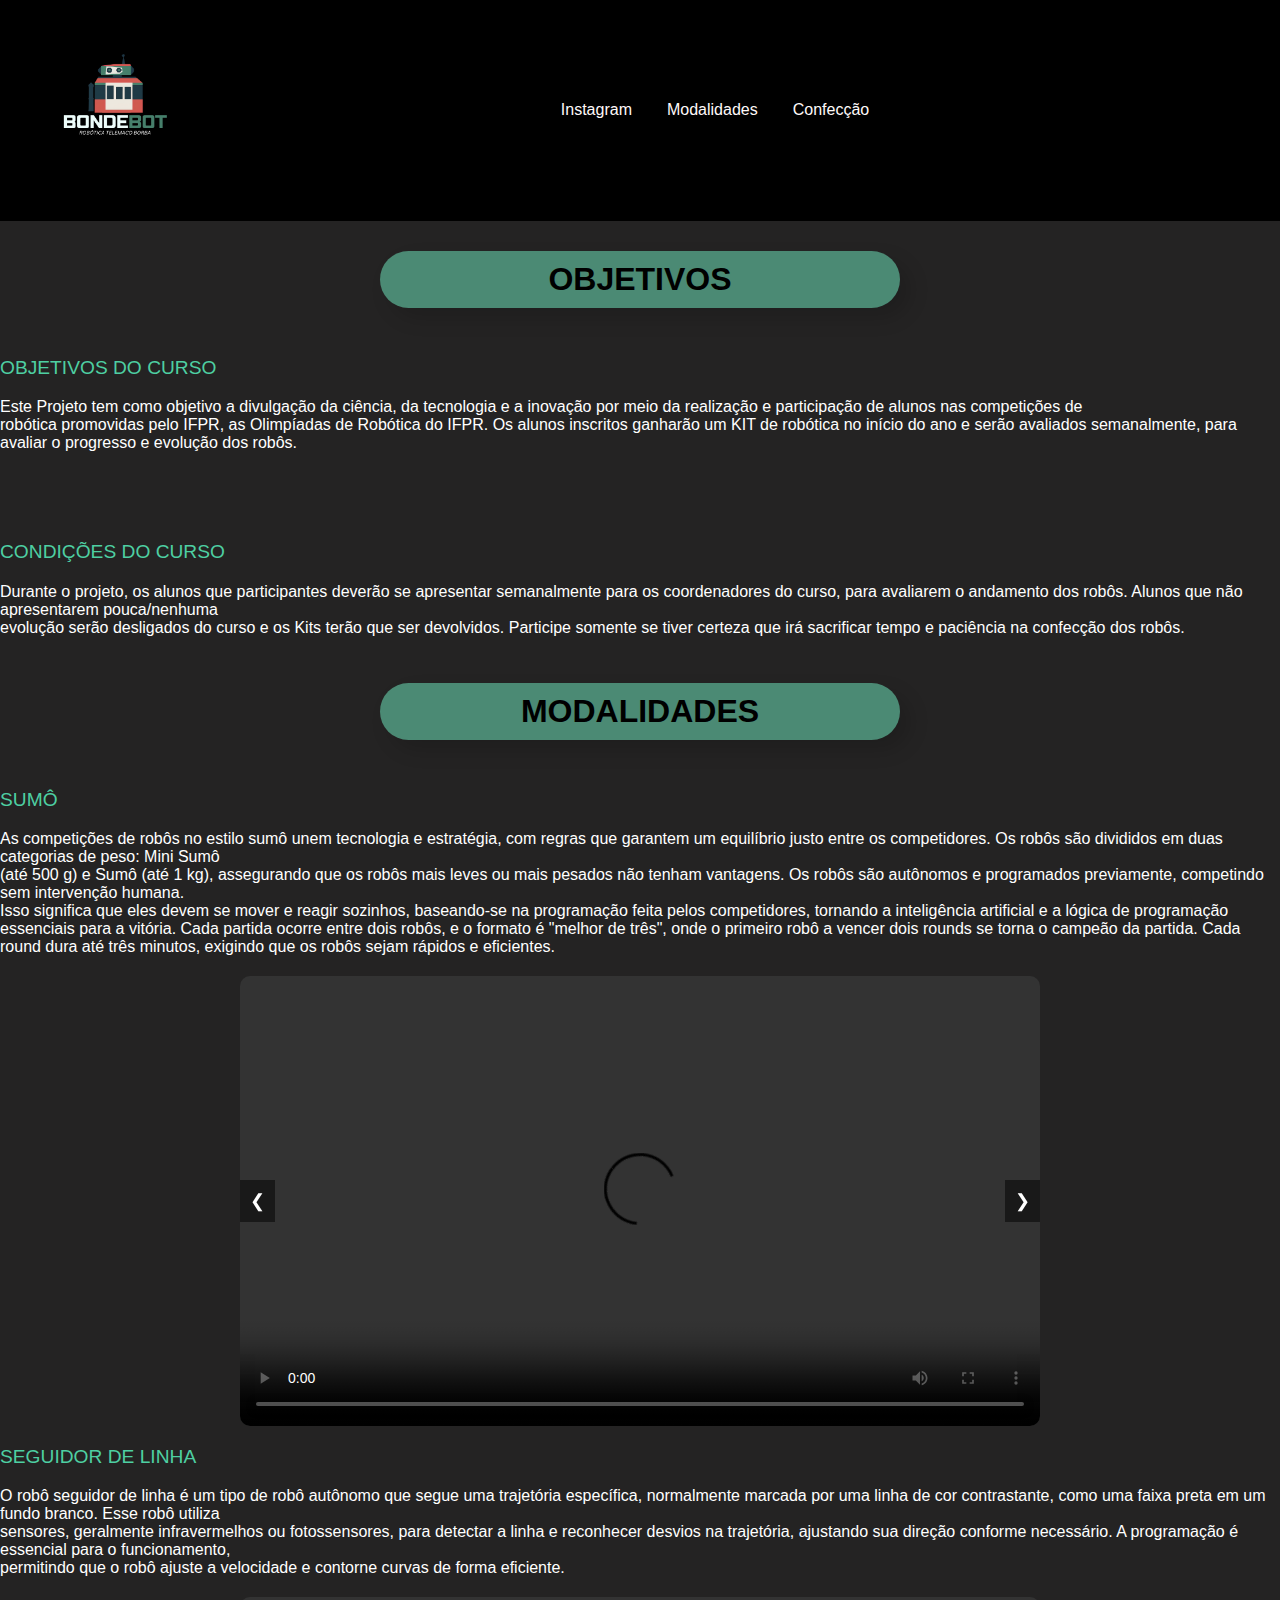
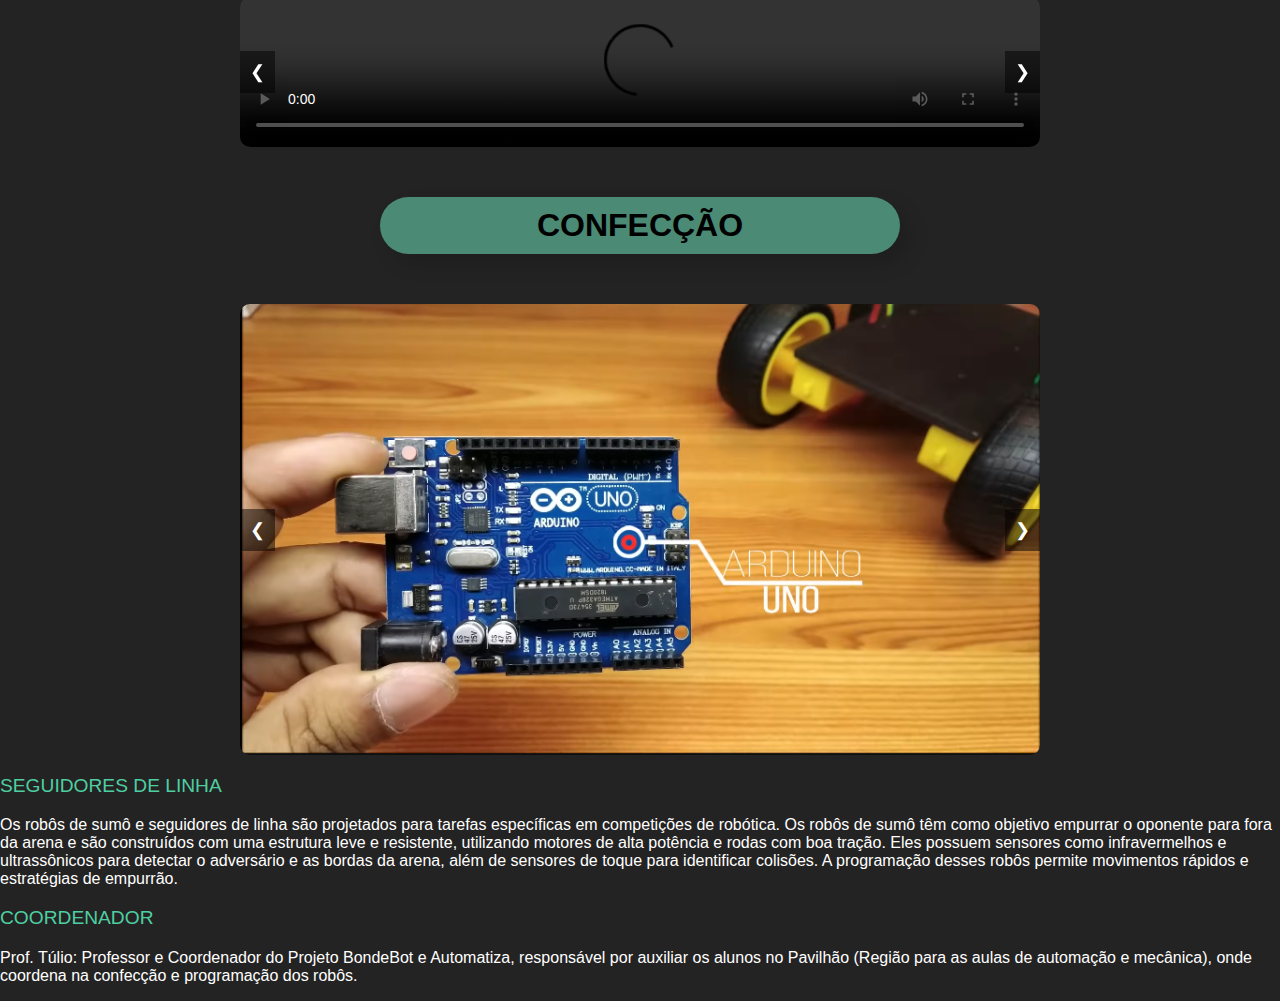
==== commit b3f32014: "ada" ====
--- a/index.html
+++ b/index.html
@@ -216,7 +216,7 @@
                 <ul>
                     <li class="nav-item"><a href="https://www.instagram.com/bondebot/" class="nav-link">Instagram</a></li>
                     <li class="nav-item"><a href="#modalidades" class="nav-link">Modalidades</a></li>
-                    <li class="nav-item"><a href="#participantes" class="nav-link">Participantes</a></li>
+                    <li class="nav-item"><a href="#participantes" class="nav-link">Confecção</a></li>
                 </ul>
             </div>
         </nav>
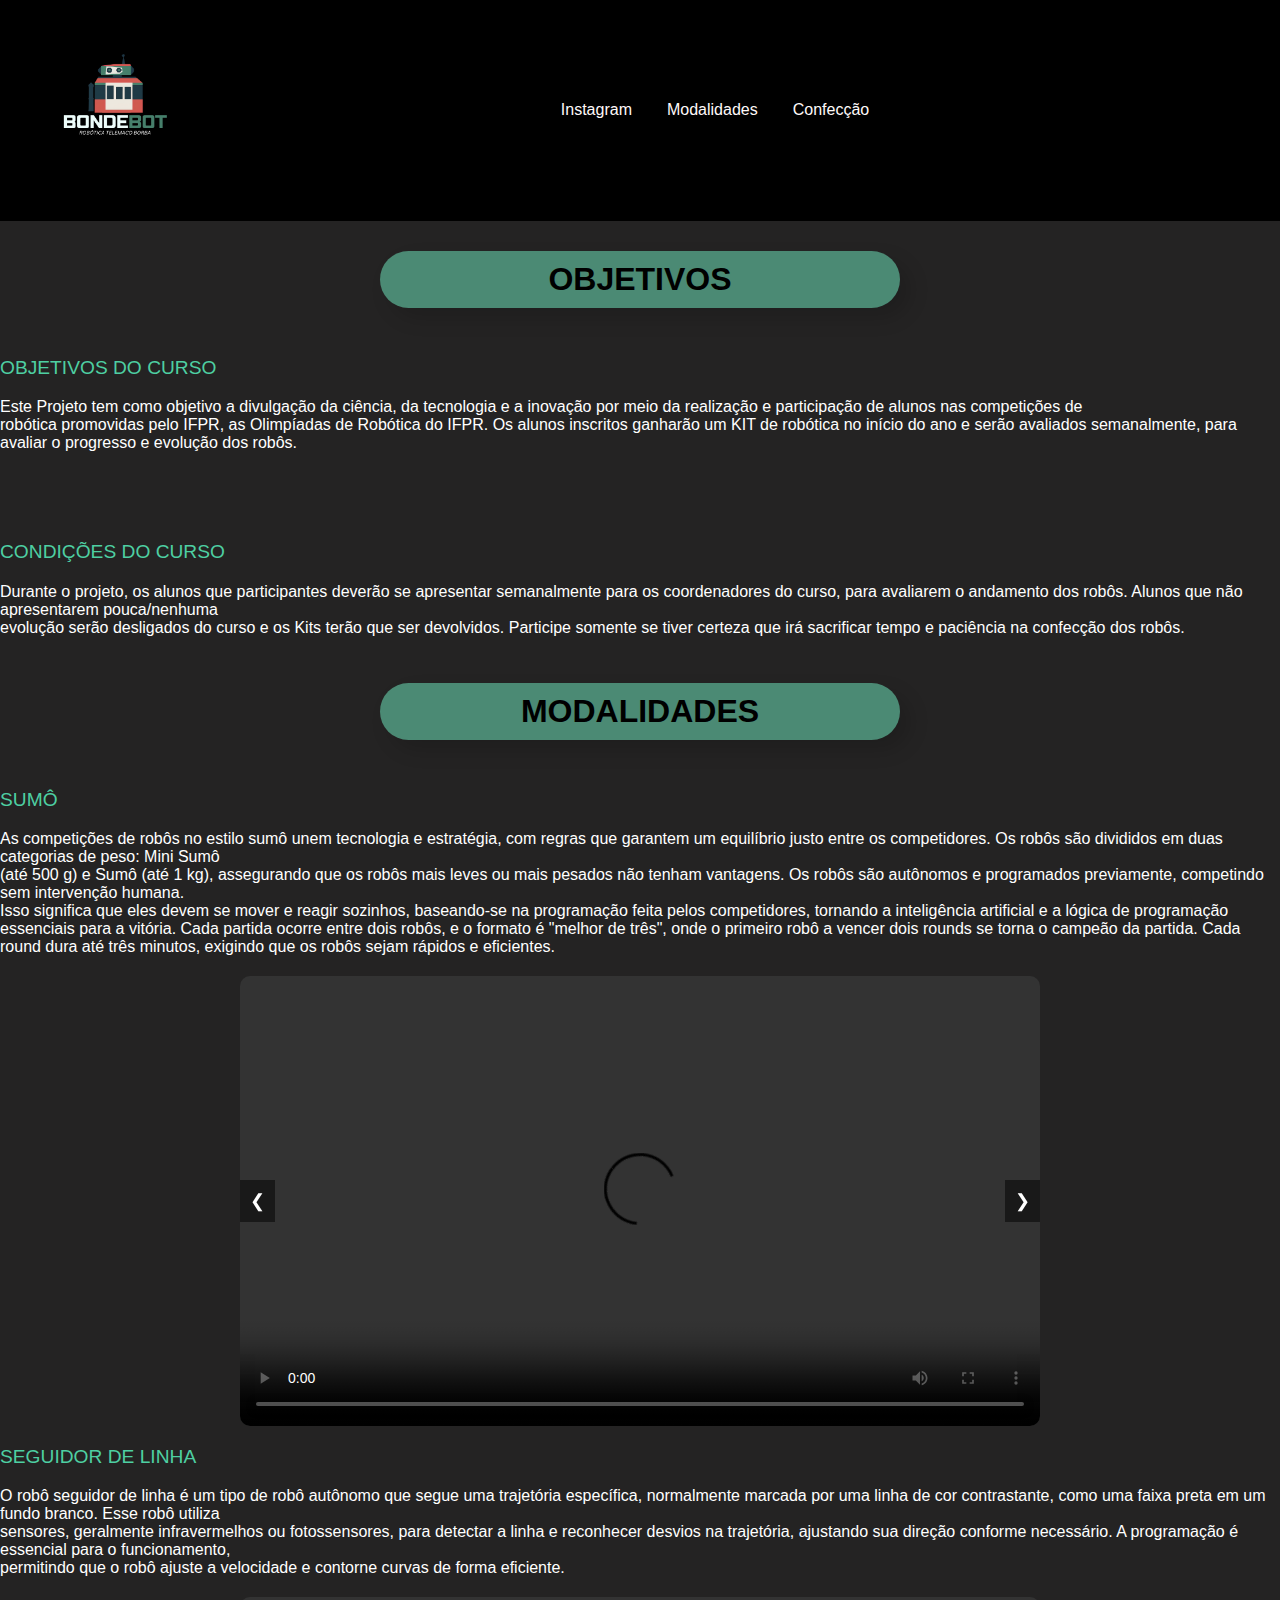
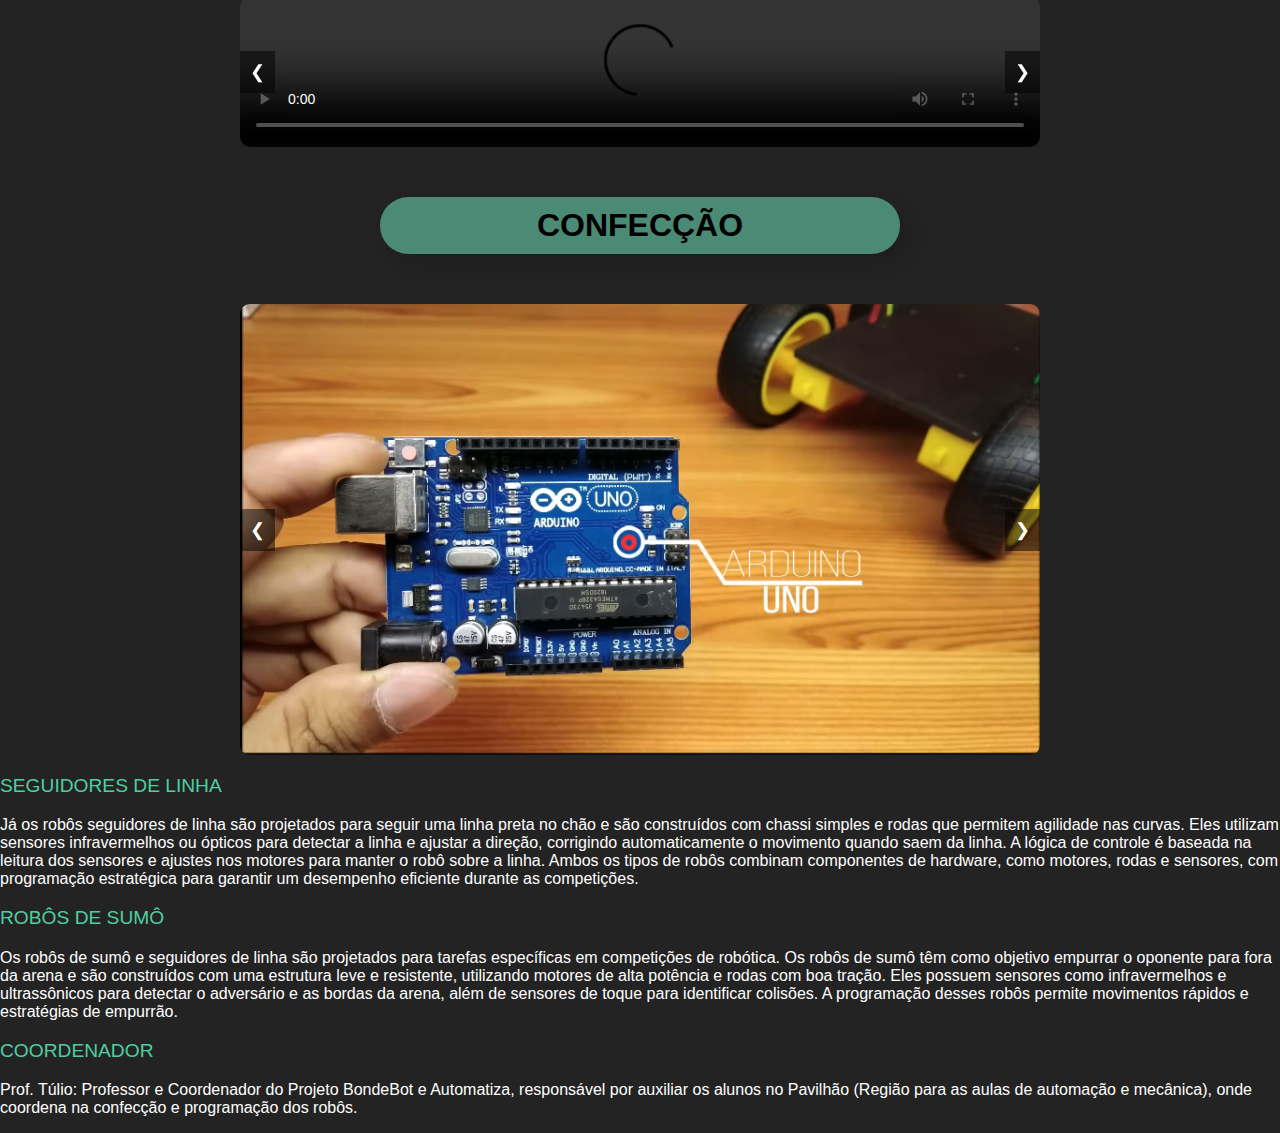
==== commit a63b5c41: "adad" ====
--- a/index.html
+++ b/index.html
@@ -363,6 +363,8 @@
             });
         </script>
         <p class="principal">SEGUIDORES DE LINHA</p>
+        <p>Já os robôs seguidores de linha são projetados para seguir uma linha preta no chão e são construídos com chassi simples e rodas que permitem agilidade nas curvas. Eles utilizam sensores infravermelhos ou ópticos para detectar a linha e ajustar a direção, corrigindo automaticamente o movimento quando saem da linha. A lógica de controle é baseada na leitura dos sensores e ajustes nos motores para manter o robô sobre a linha. Ambos os tipos de robôs combinam componentes de hardware, como motores, rodas e sensores, com programação estratégica para garantir um desempenho eficiente durante as competições.</p>
+        <p class="principal">ROBÔS DE SUMÔ</p>
         <p>Os robôs de sumô e seguidores de linha são projetados para tarefas específicas em competições de robótica. Os robôs de sumô têm como objetivo empurrar o oponente para fora da arena e são construídos com uma estrutura leve e resistente, utilizando motores de alta potência e rodas com boa tração. Eles possuem sensores como infravermelhos e ultrassônicos para detectar o adversário e as bordas da arena, além de sensores de toque para identificar colisões. A programação desses robôs permite movimentos rápidos e estratégias de empurrão.</p>
         <section id="participantes">
         <p class="principal">COORDENADOR</p>
